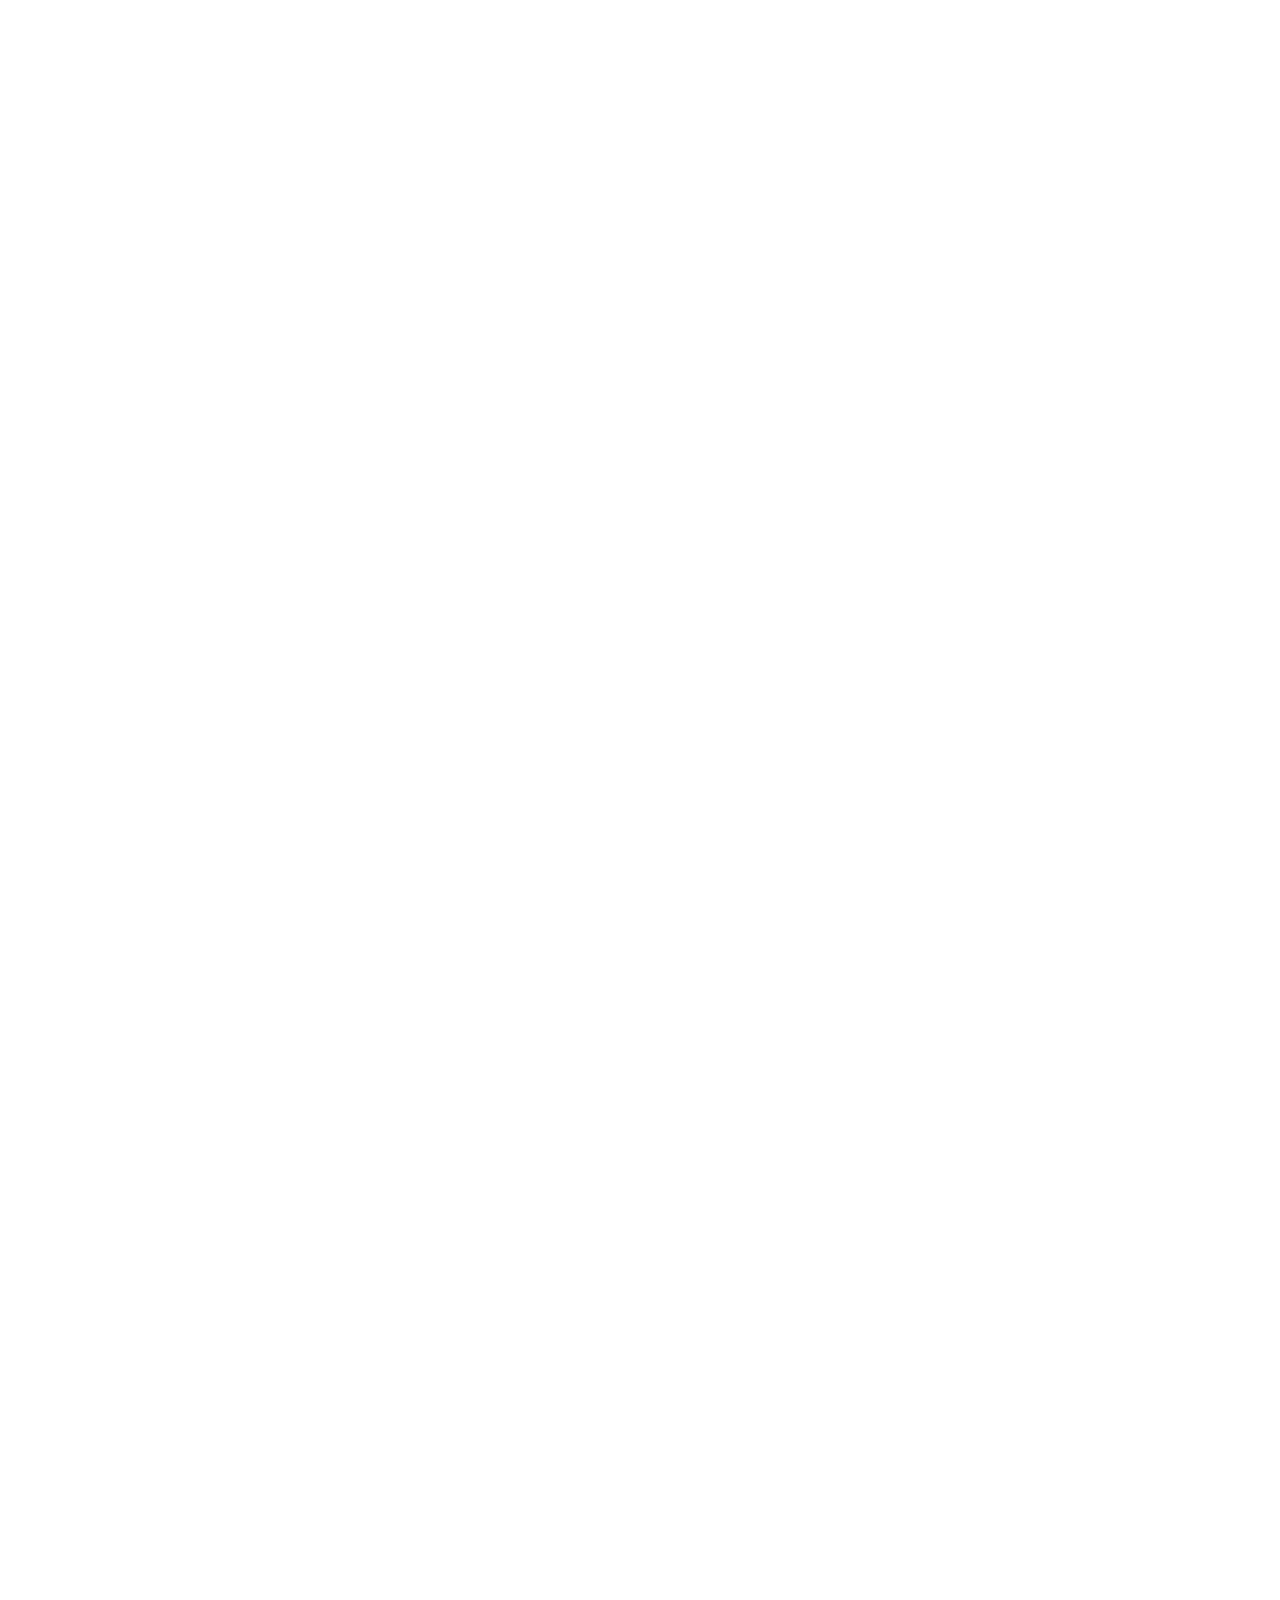
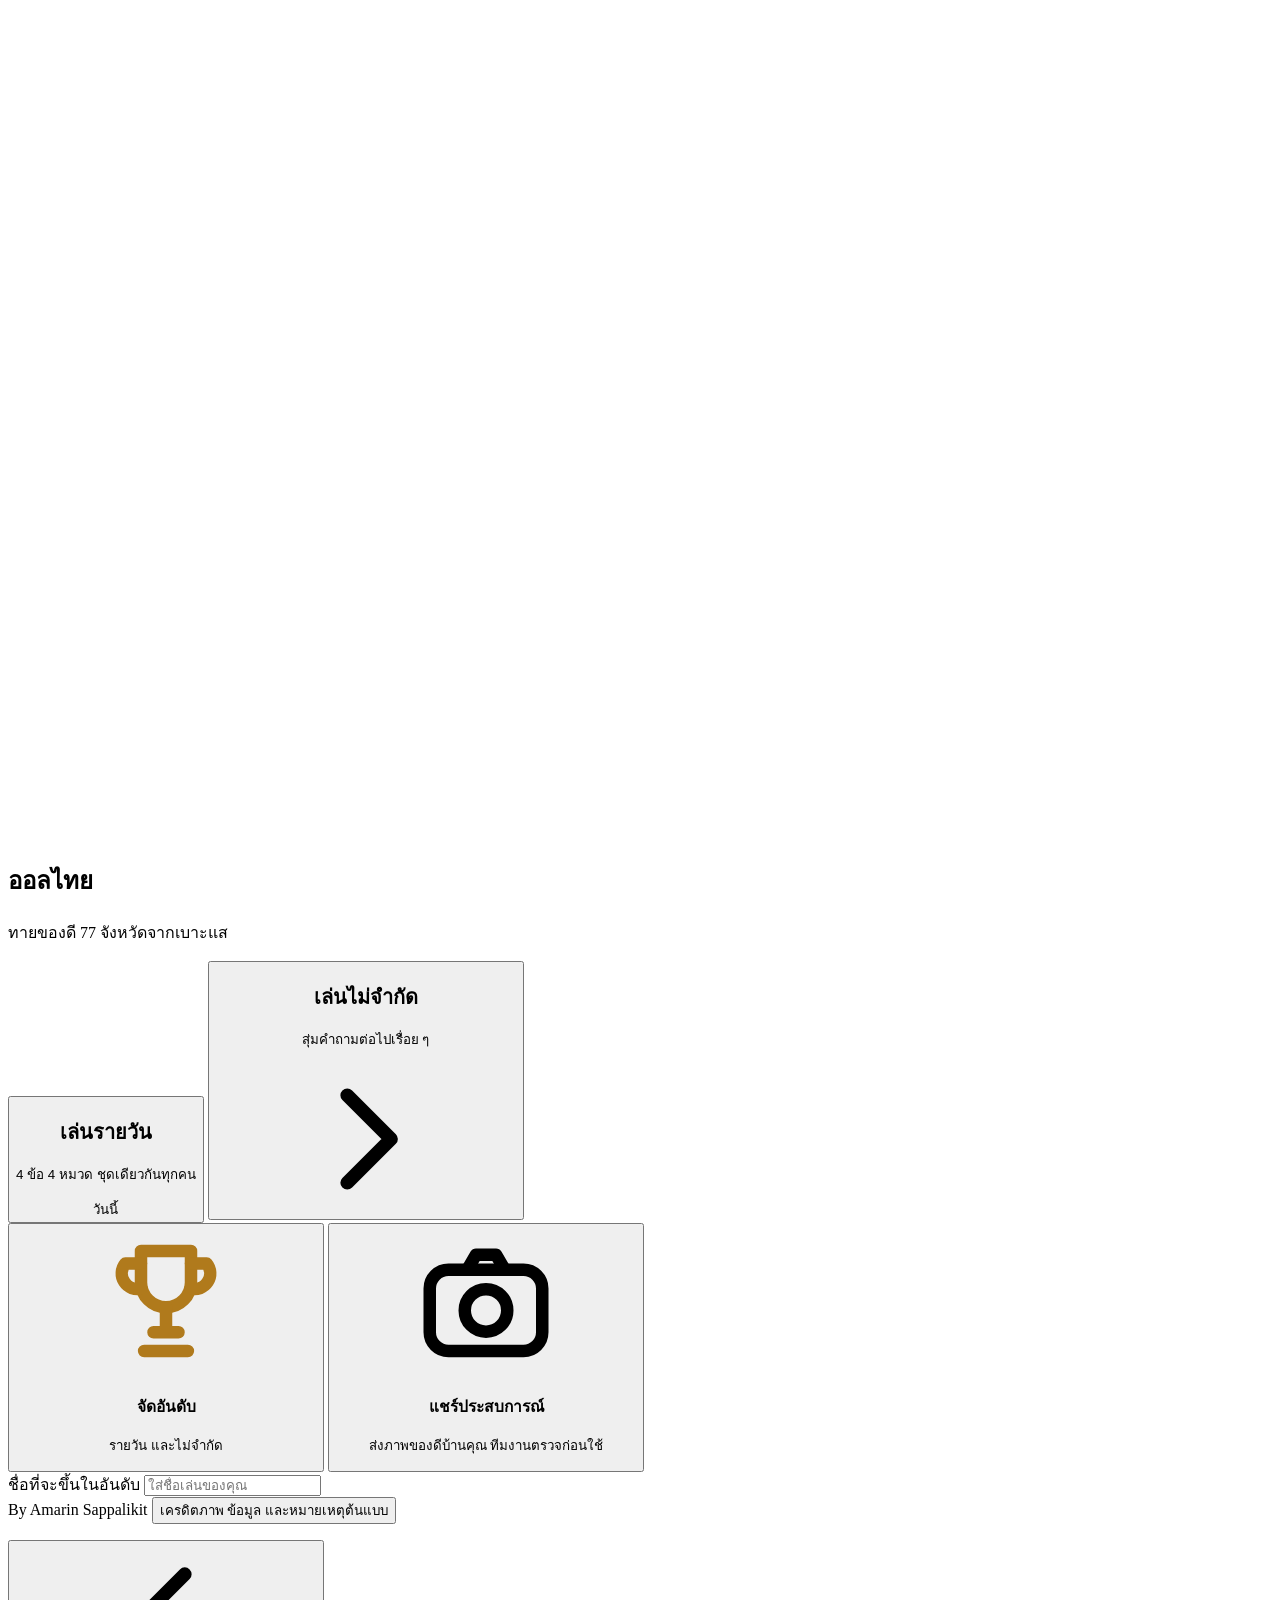
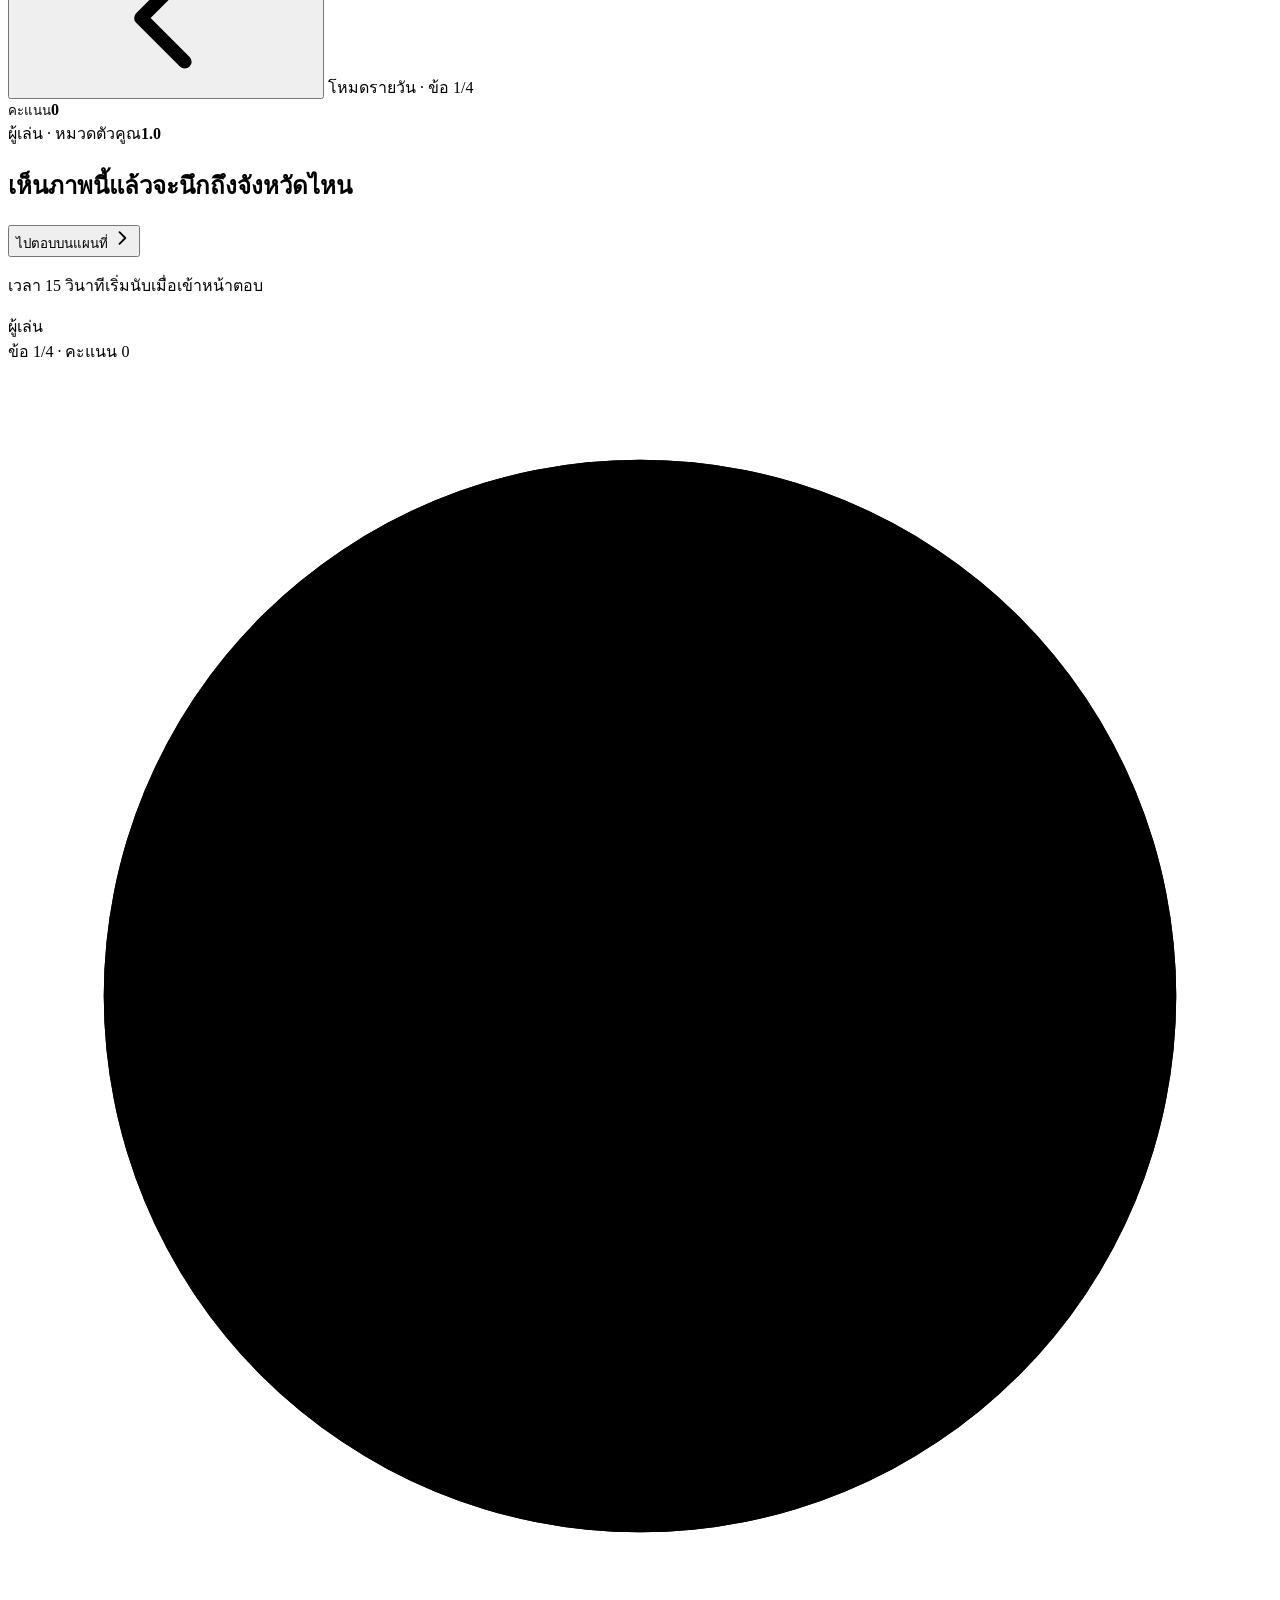
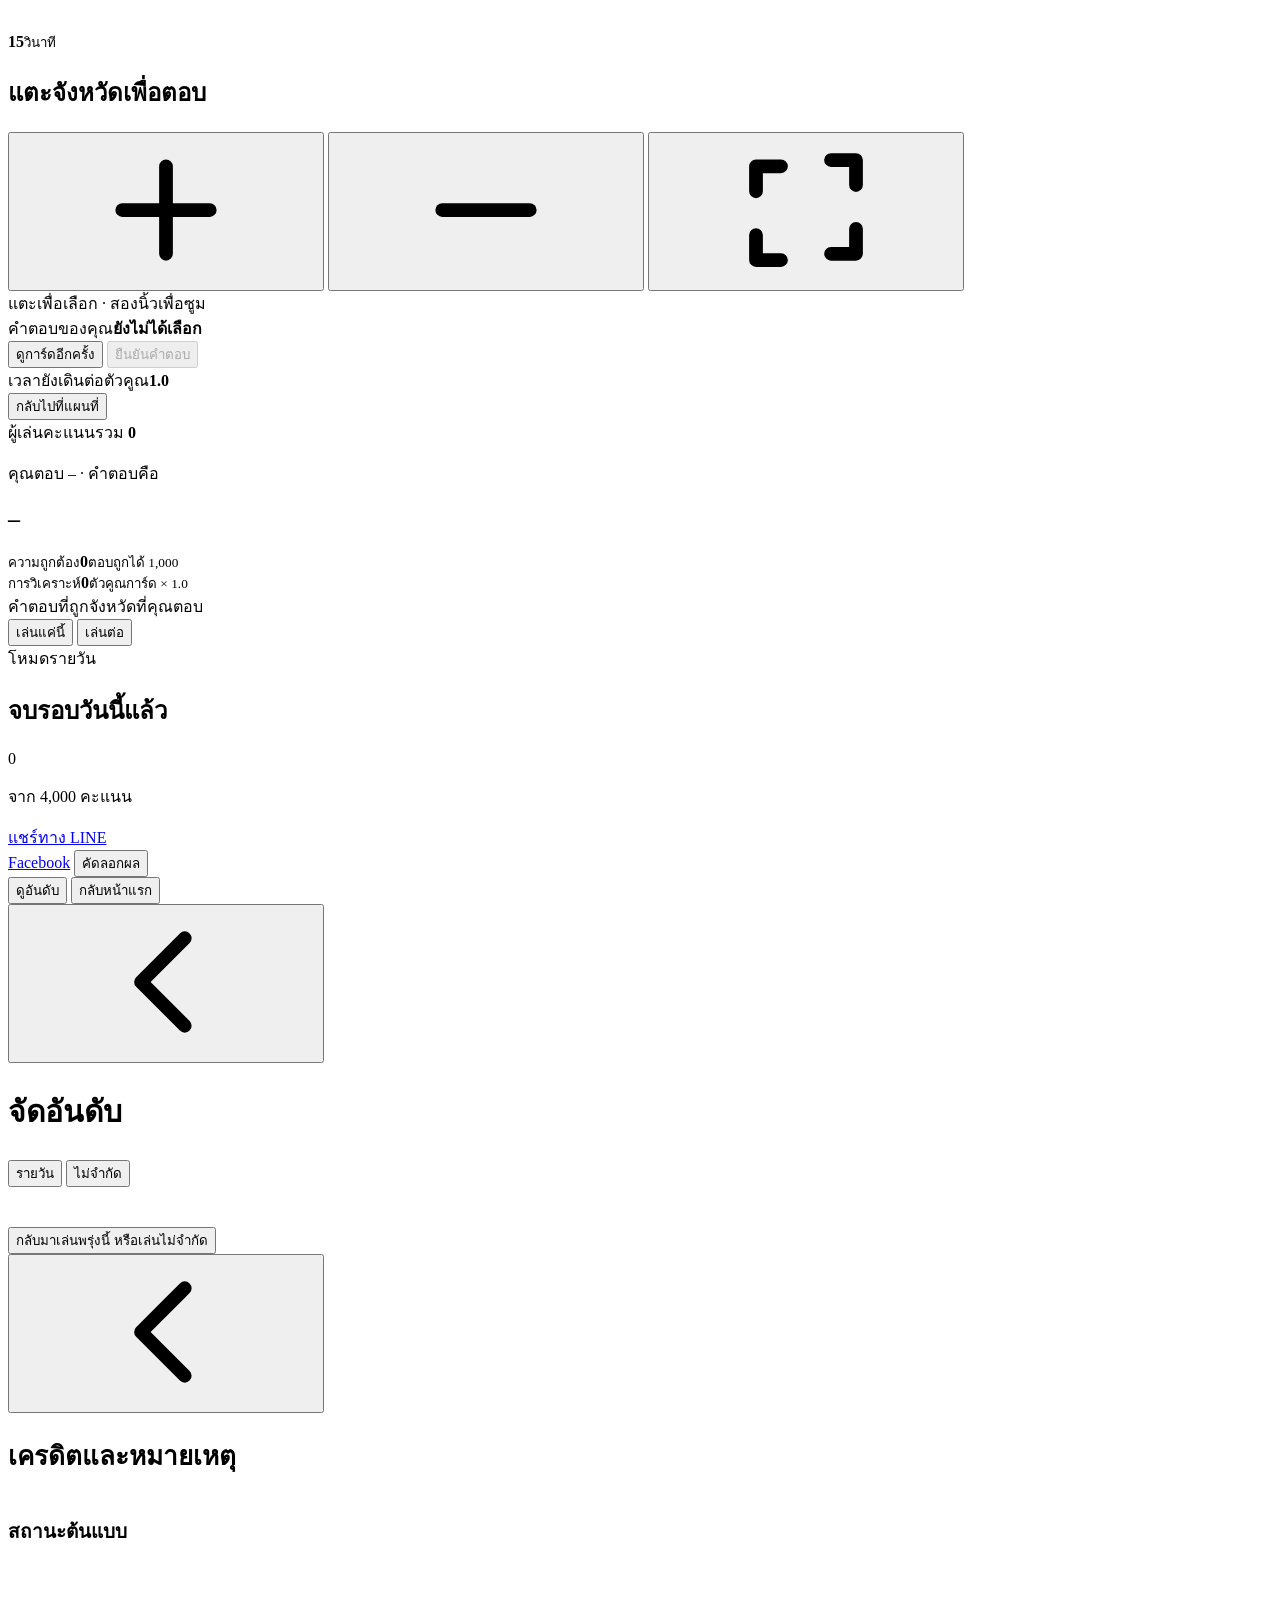
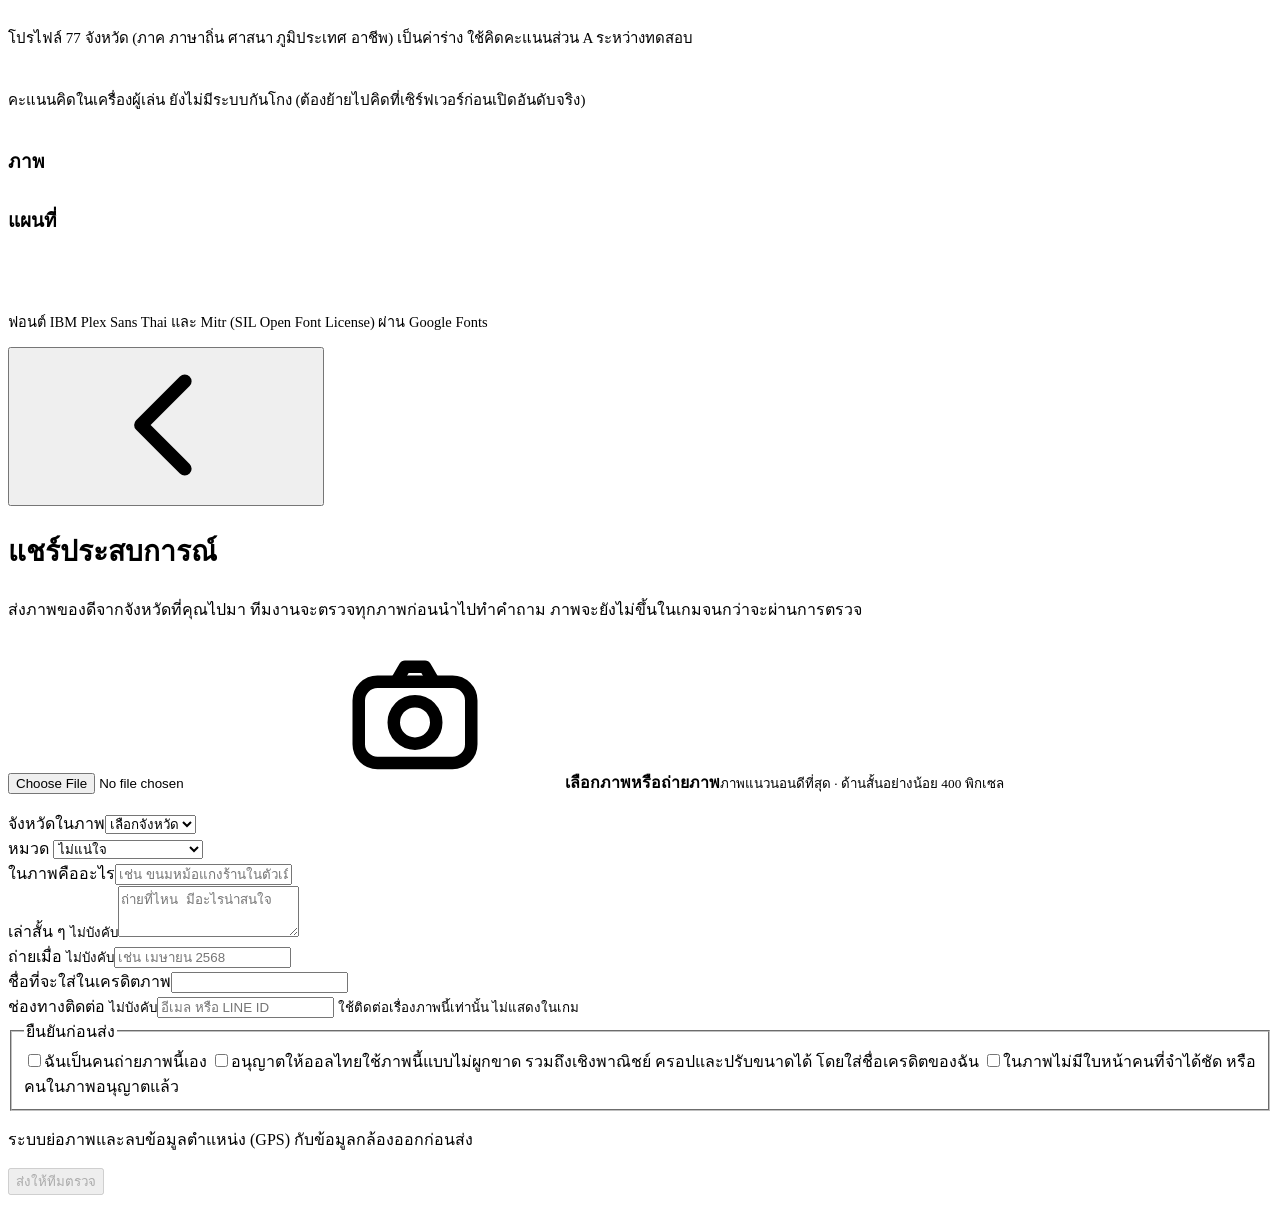
==== src/play/template.src.html @ 2812d247 "ออลไทย: เว็บเล่นเกม + เว็บใส่ข้อมูล บน Supabase - เกมทายของดี 77 จังหวัด + หน้าแชร์ประสบการณ์ (ส่งภา" ====
<!DOCTYPE html>
<html lang="th">
<head>
<meta charset="utf-8">
<meta name="viewport" content="width=device-width, initial-scale=1, viewport-fit=cover">
<title>ออลไทย — เกมทายของดี 77 จังหวัด</title>
<!--@@HEAD@@-->
<link rel="preconnect" href="https://fonts.googleapis.com">
<link rel="preconnect" href="https://fonts.gstatic.com" crossorigin>
<link rel="stylesheet" href="https://fonts.googleapis.com/css2?family=IBM+Plex+Sans+Thai:wght@400;500;600&amp;family=Mitr:wght@500;600&amp;display=swap">
<style>
/*@@STYLE@@*/
</style>
</head>
<body>
<noscript><p style="max-width:430px;margin:24px auto;padding:0 20px;font-family:sans-serif">ออลไทย เกมทายของดี 77 จังหวัดจากภาพและเบาะแส ทั้งอาหาร กีฬา เทศกาลและวัฒนธรรม และสถานที่ท่องเที่ยว ต้องเปิด JavaScript เพื่อเล่น</p></noscript>
<svg width="0" height="0" style="position:absolute" aria-hidden="true">
  <defs>
    <symbol id="i-back" viewBox="0 0 24 24"><path d="M15 5l-7 7 7 7" fill="none" stroke="currentColor" stroke-width="2.2" stroke-linecap="round" stroke-linejoin="round"/></symbol>
    <symbol id="i-next" viewBox="0 0 24 24"><path d="M9 5l7 7-7 7" fill="none" stroke="currentColor" stroke-width="2.2" stroke-linecap="round" stroke-linejoin="round"/></symbol>
    <symbol id="i-pin" viewBox="0 0 24 24"><g fill="none" stroke="currentColor" stroke-width="2.2" stroke-linejoin="round"><path d="M12 21s-6.5-6.2-6.5-11.2A6.5 6.5 0 0 1 12 3.3a6.5 6.5 0 0 1 6.5 6.5C18.5 14.8 12 21 12 21z"/><circle cx="12" cy="9.8" r="2.5"/></g></symbol>
    <symbol id="i-trophy" viewBox="0 0 24 24"><g fill="none" stroke="currentColor" stroke-width="2" stroke-linecap="round" stroke-linejoin="round"><path d="M8 4h8v5a4 4 0 0 1-8 0z"/><path d="M8 6H5.5a2.5 2.5 0 0 0 2.6 4M16 6h2.5a2.5 2.5 0 0 1-2.6 4M12 13v4M8.5 20h7M10 17h4"/></g></symbol>
    <symbol id="i-camera" viewBox="0 0 24 24"><g fill="none" stroke="currentColor" stroke-width="2" stroke-linejoin="round"><rect x="3" y="7" width="18" height="13" rx="3"/><circle cx="12" cy="13.5" r="3.4"/><path d="M9 7l1.4-2.4h3.2L15 7"/></g></symbol>
    <symbol id="i-plus" viewBox="0 0 24 24"><path d="M12 5v14M5 12h14" fill="none" stroke="currentColor" stroke-width="2.2" stroke-linecap="round"/></symbol>
    <symbol id="i-minus" viewBox="0 0 24 24"><path d="M5 12h14" fill="none" stroke="currentColor" stroke-width="2.2" stroke-linecap="round"/></symbol>
    <symbol id="i-fit" viewBox="0 0 24 24"><path d="M4 9V5h4M16 4h4v4M20 15v4h-4M8 20H4v-4" fill="none" stroke="currentColor" stroke-width="2.2" stroke-linecap="round" stroke-linejoin="round"/></symbol>
  </defs>
</svg>

<div id="app">
  <!-- 1. หน้าแรก -->
  <section id="s-home" class="screen on" aria-labelledby="home-title">
    <div class="home-hero">
      <svg class="ghost-map" id="ghost-map" viewBox="0 0 600 1080" aria-hidden="true"></svg>
      <div class="logo-mark"><svg style="color:#fff"><use href="#i-pin"/></svg></div>
      <h1 class="wordmark" id="home-title">ออลไทย</h1>
      <p class="tagline">ทายของดี 77 จังหวัดจากเบาะแส</p>
    </div>
    <div class="spacer"></div>
    <button class="mode-daily" id="btn-daily" type="button">
      <span><h2>เล่นรายวัน</h2><p>4 ข้อ 4 หมวด ชุดเดียวกันทุกคน</p></span>
      <span class="badge" id="daily-badge">วันนี้</span>
    </button>
    <button class="mode-unl" id="btn-unl" type="button">
      <span><h2>เล่นไม่จำกัด</h2><p>สุ่มคำถามต่อไปเรื่อย ๆ</p></span>
      <svg class="chev"><use href="#i-next"/></svg>
    </button>
    <div class="tiles">
      <button class="tile" id="btn-board" type="button"><svg style="color:#B07A1C"><use href="#i-trophy"/></svg><h3>จัดอันดับ</h3><p>รายวัน และไม่จำกัด</p></button>
      <button class="tile" id="btn-submit" type="button"><svg style="color:var(--rice)"><use href="#i-camera"/></svg><h3>แชร์ประสบการณ์</h3><p>ส่งภาพของดีบ้านคุณ ทีมงานตรวจก่อนใช้</p></button>
    </div>
    <p class="home-msg" id="home-msg" role="status" hidden></p>
    <div class="nick-wrap">
      <label for="nick">ชื่อที่จะขึ้นในอันดับ</label>
      <input id="nick" type="text" maxlength="20" autocomplete="nickname" placeholder="ใส่ชื่อเล่นของคุณ">
      <div class="nick-msg" id="nick-msg" aria-live="polite"></div>
    </div>
    <div class="foot">
      <span>By Amarin Sappalikit</span>
      <button class="linkish" id="btn-credits" type="button">เครดิตภาพ ข้อมูล และหมายเหตุต้นแบบ</button>
      <p class="proto-note" id="proto-note"></p>
    </div>
  </section>

  <!-- 2. คำถาม -->
  <section id="s-question" class="screen" aria-labelledby="q-title">
    <div class="topbar">
      <button class="icon-btn" id="q-back" type="button" aria-label="กลับหน้าแรก"><svg><use href="#i-back"/></svg></button>
      <span class="pill" id="q-pill">โหมดรายวัน · ข้อ 1/4</span>
      <div class="score-box"><small>คะแนน</small><b class="num" id="q-score">0</b></div>
    </div>
    <div class="metaline"><span id="q-meta">ผู้เล่น · หมวด</span><span class="mult">ตัวคูณ<b class="num" id="q-mult">1.0</b></span></div>
    <h2 class="q-title" id="q-title">เห็นภาพนี้แล้วจะนึกถึงจังหวัดไหน</h2>
    <div class="clues" id="q-clues"></div>
    <div class="spacer"></div>
    <button class="btn primary block" id="q-go" type="button">ไปตอบบนแผนที่ <svg width="20" height="20"><use href="#i-next"/></svg></button>
    <p class="note-center">เวลา 15 วินาทีเริ่มนับเมื่อเข้าหน้าตอบ</p>
  </section>

  <!-- 3. ตอบบนแผนที่ -->
  <section id="s-answer" class="screen fixed" aria-labelledby="a-title">
    <div class="ans-head">
      <div class="who"><div id="a-who">ผู้เล่น</div><div id="a-progress">ข้อ 1/4 · คะแนน 0</div></div>
      <div class="timer" id="timer" role="timer" aria-live="off">
        <svg viewBox="0 0 66 66"><circle class="track" cx="33" cy="33" r="28"/><circle class="bar" id="timer-bar" cx="33" cy="33" r="28" stroke-dasharray="175.93" stroke-dashoffset="0"/></svg>
        <div class="t"><span><b class="num" id="timer-num">15</b><small>วินาที</small></span></div>
      </div>
    </div>
    <h2 id="a-title" style="font-size:24px">แตะจังหวัดเพื่อตอบ</h2>
    <div class="map-panel" id="map-panel">
      <div class="map-tools">
        <button type="button" id="z-in" aria-label="ซูมเข้า"><svg><use href="#i-plus"/></svg></button>
        <button type="button" id="z-out" aria-label="ซูมออก"><svg><use href="#i-minus"/></svg></button>
        <button type="button" id="z-fit" aria-label="ดูทั้งประเทศ"><svg><use href="#i-fit"/></svg></button>
      </div>
      <div class="map-help">แตะเพื่อเลือก · สองนิ้วเพื่อซูม</div>
    </div>
    <div class="card choice"><span class="muted">คำตอบของคุณ</span><b id="a-choice" class="none">ยังไม่ได้เลือก</b></div>
    <div class="row2">
      <button class="btn" id="a-cards" type="button">ดูการ์ดอีกครั้ง</button>
      <button class="btn primary" id="a-confirm" type="button" disabled>ยืนยันคำตอบ</button>
    </div>
    <div class="sheet-backdrop" id="sheet-bg">
      <div class="sheet" role="dialog" aria-modal="true" aria-label="การ์ดเบาะแส">
        <div class="grip"></div>
        <div class="metaline"><span>เวลายังเดินต่อ</span><span class="mult">ตัวคูณ<b class="num" id="sheet-mult">1.0</b></span></div>
        <div class="clues" id="sheet-clues"></div>
        <button class="btn primary block" id="sheet-close" type="button">กลับไปที่แผนที่</button>
      </div>
    </div>
  </section>

  <!-- 4. เฉลย -->
  <section id="s-reveal" class="screen" aria-labelledby="rv-name">
    <div class="rv-head"><span id="rv-who">ผู้เล่น</span><span>คะแนนรวม <b class="num" id="rv-total">0</b></span></div>
    <div class="rv-answer" id="rv-answer"><p class="muted" id="rv-you">คุณตอบ – · คำตอบคือ</p><h1 id="rv-name">–</h1></div>
    <div class="score-pair">
      <div class="card" id="rv-acc"><small>ความถูกต้อง</small><b class="num" id="rv-acc-n">0</b><small id="rv-acc-sub">ตอบถูกได้ 1,000</small></div>
      <div class="card" id="rv-ana"><small>การวิเคราะห์</small><b class="num" id="rv-ana-n">0</b><small id="rv-ana-sub">ตัวคูณการ์ด × 1.0</small></div>
    </div>
    <div class="card breakdown" id="rv-lines"></div>
    <div class="mini-map" id="rv-map" aria-label="ตำแหน่งคำตอบบนแผนที่"></div>
    <div class="legend"><span><i style="background:var(--rice)"></i>คำตอบที่ถูก</span><span><i style="background:var(--amber)"></i>จังหวัดที่คุณตอบ</span></div>
    <article class="card facts-card" id="rv-facts"></article>
    <div class="row2">
      <button class="btn" id="rv-stop" type="button">เล่นแค่นี้</button>
      <button class="btn primary" id="rv-next" type="button">เล่นต่อ</button>
    </div>
  </section>

  <!-- 5. สรุปรายวัน + แชร์ -->
  <section id="s-summary" class="screen" aria-labelledby="sum-title">
    <div class="sum-top">
      <span class="pill" id="sum-pill">โหมดรายวัน</span>
      <h2 id="sum-title">จบรอบวันนี้แล้ว</h2>
      <div class="big-score num" id="sum-score">0</div>
      <p class="muted" id="sum-sub">จาก 4,000 คะแนน</p>
    </div>
    <div class="card cat-list" id="sum-cats"></div>
    <div class="share-box" id="share-text"></div>
    <a class="btn line block" id="share-line" href="#" target="_blank" rel="noopener">แชร์ทาง LINE</a>
    <div class="row2">
      <a class="btn" id="share-fb" href="#" target="_blank" rel="noopener">Facebook</a>
      <button class="btn" id="share-copy" type="button">คัดลอกผล</button>
    </div>
    <div class="spacer"></div>
    <div class="row2">
      <button class="btn" id="sum-board" type="button">ดูอันดับ</button>
      <button class="btn primary" id="sum-home" type="button">กลับหน้าแรก</button>
    </div>
  </section>

  <!-- 6. จัดอันดับ -->
  <section id="s-board" class="screen" aria-labelledby="board-title">
    <div class="topbar">
      <button class="icon-btn" id="b-back" type="button" aria-label="กลับ"><svg><use href="#i-back"/></svg></button>
      <h1 id="board-title" style="font-size:30px">จัดอันดับ</h1>
    </div>
    <div class="seg" role="tablist">
      <button type="button" role="tab" id="tab-daily" class="on" aria-selected="true">รายวัน</button>
      <button type="button" role="tab" id="tab-unl" aria-selected="false">ไม่จำกัด</button>
    </div>
    <p class="muted small" id="b-rule"></p>
    <div class="me-card" id="b-me"></div>
    <div class="card" style="padding:12px 14px"><table class="board" id="b-table"></table></div>
    <div class="board-src" id="b-src"><i></i><span></span></div>
    <div class="spacer"></div>
    <button class="btn block" id="b-cta" type="button">กลับมาเล่นพรุ่งนี้ หรือเล่นไม่จำกัด</button>
  </section>

  <!-- เครดิต -->
  <section id="s-credits" class="screen" aria-labelledby="cr-title">
    <div class="topbar">
      <button class="icon-btn" id="cr-back" type="button" aria-label="กลับ"><svg><use href="#i-back"/></svg></button>
      <h1 id="cr-title" style="font-size:26px">เครดิตและหมายเหตุ</h1>
    </div>
    <div class="card" style="display:flex;flex-direction:column;gap:8px;font-size:15px">
      <h3 style="font-size:19px">สถานะต้นแบบ</h3>
      <p id="cr-status"></p>
      <p>โปรไฟล์ 77 จังหวัด (ภาค ภาษาถิ่น ศาสนา ภูมิประเทศ อาชีพ) เป็นค่าร่าง ใช้คิดคะแนนส่วน A ระหว่างทดสอบ</p>
      <p>คะแนนคิดในเครื่องผู้เล่น ยังไม่มีระบบกันโกง (ต้องย้ายไปคิดที่เซิร์ฟเวอร์ก่อนเปิดอันดับจริง)</p>
    </div>
    <div class="card"><h3 style="font-size:19px;margin-bottom:10px">ภาพ</h3><div class="credits-list" id="cr-images"></div></div>
    <div class="card" style="font-size:14.5px;display:flex;flex-direction:column;gap:6px">
      <h3 style="font-size:19px">แผนที่</h3>
      <p id="cr-map"></p>
      <p>ฟอนต์ IBM Plex Sans Thai และ Mitr (SIL Open Font License) ผ่าน Google Fonts</p>
    </div>
  </section>

  <!-- 7. แชร์ประสบการณ์: ส่งภาพให้ทีมตรวจ -->
  <section id="s-submit" class="screen" aria-labelledby="sub-title-h">
    <div class="topbar">
      <button class="icon-btn" id="sub-back" type="button" aria-label="กลับหน้าแรก"><svg><use href="#i-back"/></svg></button>
      <h1 id="sub-title-h" style="font-size:28px">แชร์ประสบการณ์</h1>
    </div>
    <p class="sub-intro">ส่งภาพของดีจากจังหวัดที่คุณไปมา ทีมงานจะตรวจทุกภาพก่อนนำไปทำคำถาม ภาพจะยังไม่ขึ้นในเกมจนกว่าจะผ่านการตรวจ</p>
    <p class="demo-note" id="sub-demo" hidden>โหมดสาธิต: ภาพเก็บในเบราว์เซอร์นี้เท่านั้น เปิดเว็บใส่ข้อมูลในเบราว์เซอร์เดียวกันเพื่อลองตรวจ</p>
    <form id="sub-form" class="sub-form" novalidate>
      <label class="photo-pick" for="sub-file">
        <input id="sub-file" type="file" accept="image/jpeg,image/png,image/webp,image/heic,image/heif">
        <span class="ph-empty" id="sub-empty"><svg><use href="#i-camera"/></svg><b>เลือกภาพหรือถ่ายภาพ</b><small>ภาพแนวนอนดีที่สุด · ด้านสั้นอย่างน้อย 400 พิกเซล</small></span>
        <img id="sub-preview" alt="ภาพที่เลือก" hidden>
        <span class="ph-change" id="sub-change" hidden>แตะเพื่อเปลี่ยนภาพ</span>
      </label>
      <p class="field-msg" id="sub-file-msg" aria-live="polite"></p>
      <div class="field"><label for="sub-prov">จังหวัดในภาพ</label><select id="sub-prov" required><option value="">เลือกจังหวัด</option></select></div>
      <div class="field"><label for="sub-cat">หมวด</label>
        <select id="sub-cat"><option value="">ไม่แน่ใจ</option><option>อาหาร</option><option>กีฬา</option><option>เทศกาลและวัฒนธรรม</option><option>สถานที่ท่องเที่ยว</option></select></div>
      <div class="field"><label for="sub-title">ในภาพคืออะไร</label><input id="sub-title" type="text" maxlength="80" placeholder="เช่น ขนมหม้อแกงร้านในตัวเมือง" required></div>
      <div class="field"><label for="sub-desc">เล่าสั้น ๆ <small>ไม่บังคับ</small></label><textarea id="sub-desc" maxlength="500" rows="3" placeholder="ถ่ายที่ไหน มีอะไรน่าสนใจ"></textarea></div>
      <div class="field"><label for="sub-when">ถ่ายเมื่อ <small>ไม่บังคับ</small></label><input id="sub-when" type="text" maxlength="40" placeholder="เช่น เมษายน 2568"></div>
      <div class="field"><label for="sub-credit">ชื่อที่จะใส่ในเครดิตภาพ</label><input id="sub-credit" type="text" maxlength="60" autocomplete="nickname" required></div>
      <div class="field"><label for="sub-contact">ช่องทางติดต่อ <small>ไม่บังคับ</small></label><input id="sub-contact" type="text" maxlength="120" placeholder="อีเมล หรือ LINE ID">
        <small class="muted">ใช้ติดต่อเรื่องภาพนี้เท่านั้น ไม่แสดงในเกม</small></div>
      <fieldset class="consents">
        <legend>ยืนยันก่อนส่ง</legend>
        <label><input type="checkbox" id="c-owner"><span>ฉันเป็นคนถ่ายภาพนี้เอง</span></label>
        <label><input type="checkbox" id="c-license"><span>อนุญาตให้ออลไทยใช้ภาพนี้แบบไม่ผูกขาด รวมถึงเชิงพาณิชย์ ครอปและปรับขนาดได้ โดยใส่ชื่อเครดิตของฉัน</span></label>
        <label><input type="checkbox" id="c-people"><span>ในภาพไม่มีใบหน้าคนที่จำได้ชัด หรือคนในภาพอนุญาตแล้ว</span></label>
      </fieldset>
      <p class="muted small">ระบบย่อภาพและลบข้อมูลตำแหน่ง (GPS) กับข้อมูลกล้องออกก่อนส่ง</p>
      <button class="btn primary block" id="sub-send" type="submit" disabled>ส่งให้ทีมตรวจ</button>
      <p class="field-msg bad" id="sub-missing" aria-live="polite"></p>
    </form>
    <div class="card my-subs" id="my-subs" hidden><h3>ภาพที่คุณส่ง</h3><div id="my-subs-list"></div></div>
  </section>

  <div class="modal-backdrop" id="modal-bg"><div class="modal" role="dialog" aria-modal="true" id="modal"></div></div>
  <div class="toast" id="toast" role="status" aria-live="polite"></div>
</div>

<script src="config.js"></script>
<script>
/*@@SCORING@@*/
</script>
<script>
/*@@BACKEND@@*/
</script>
<script>
/*@@APP@@*/
</script>
</body>
</html>
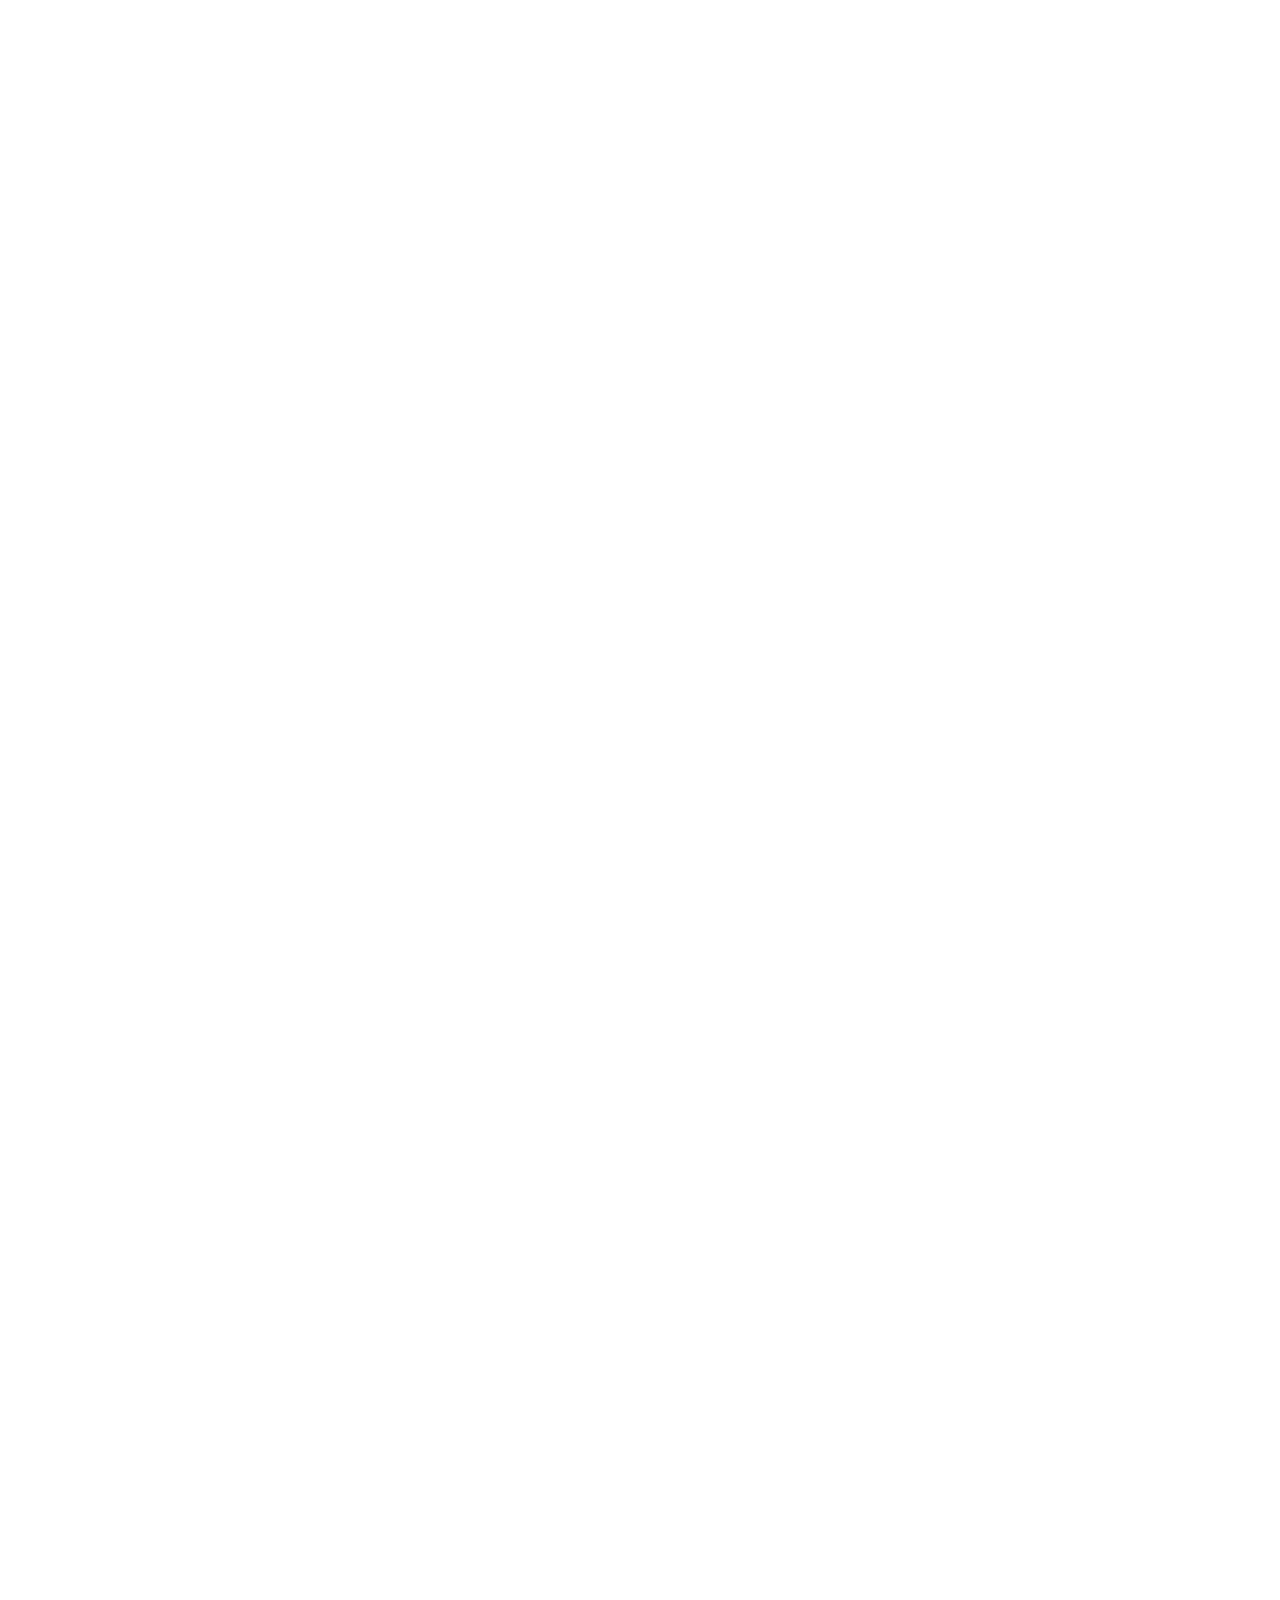
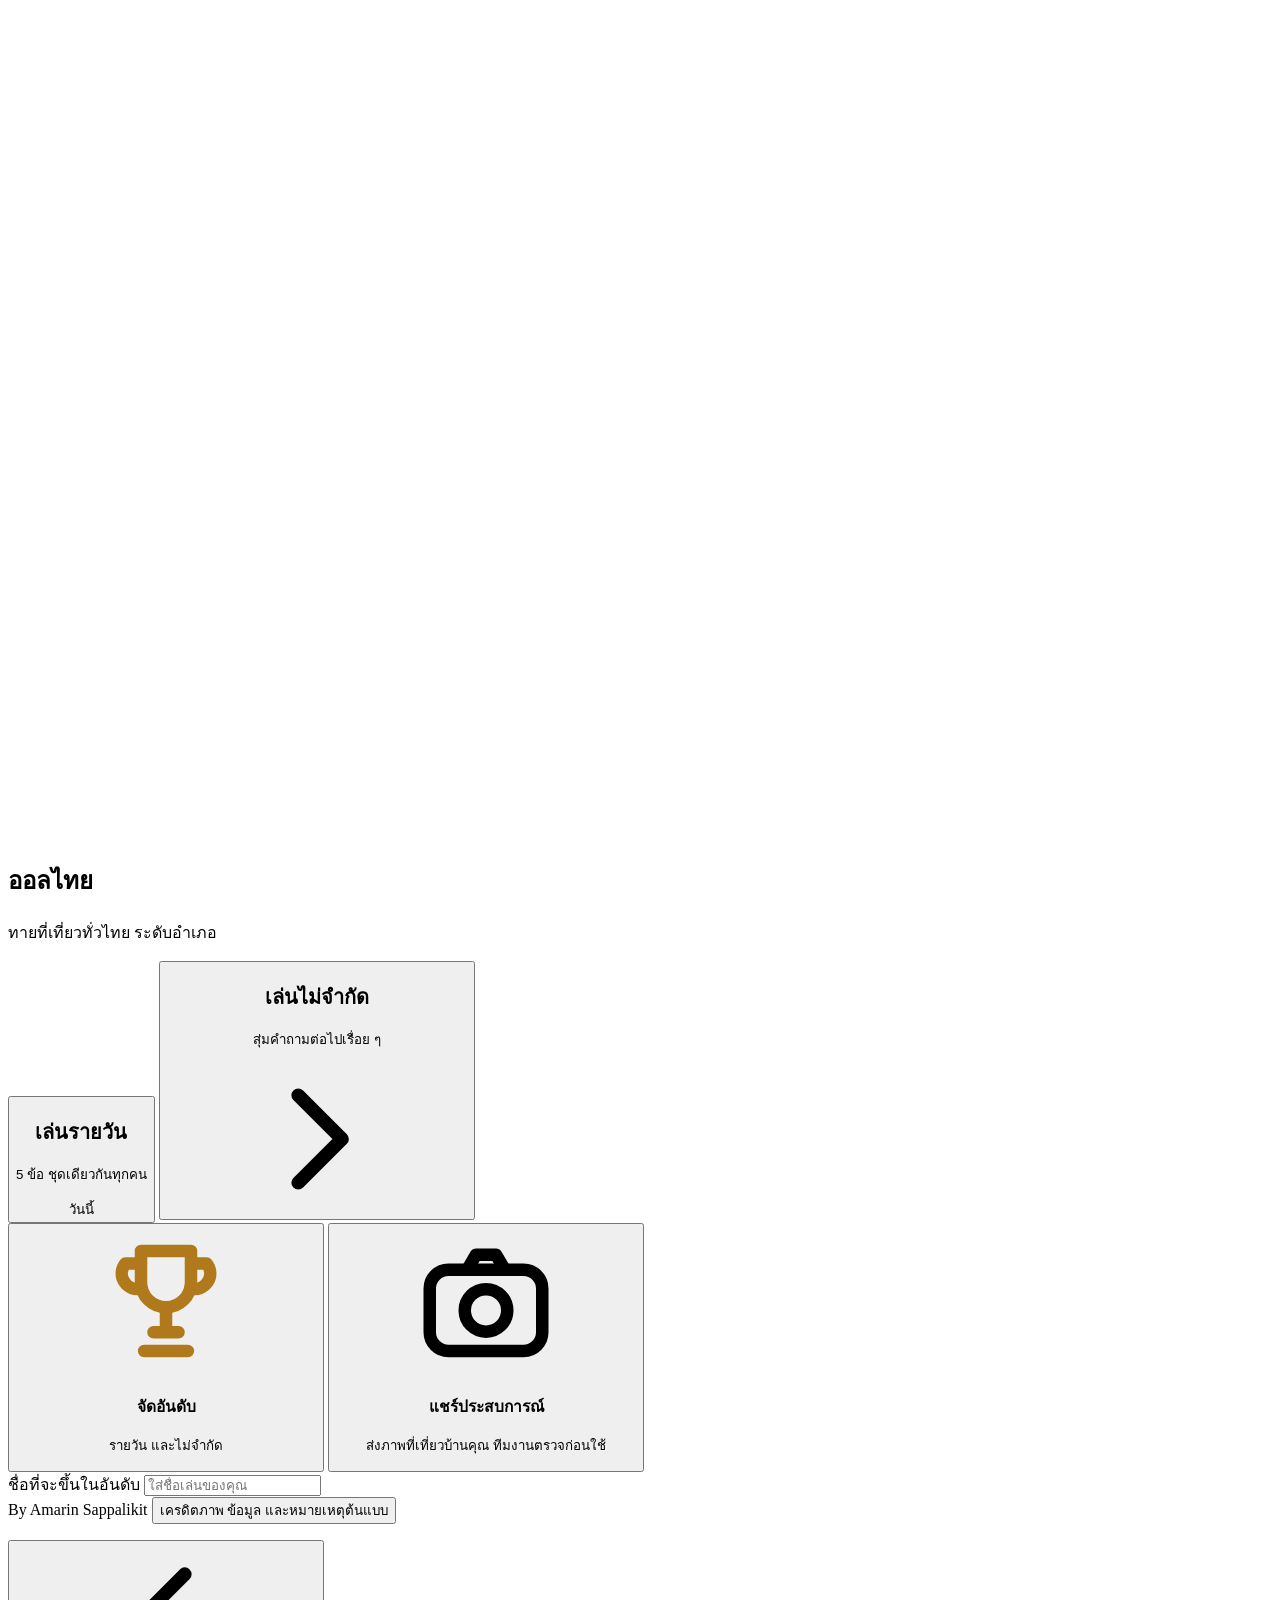
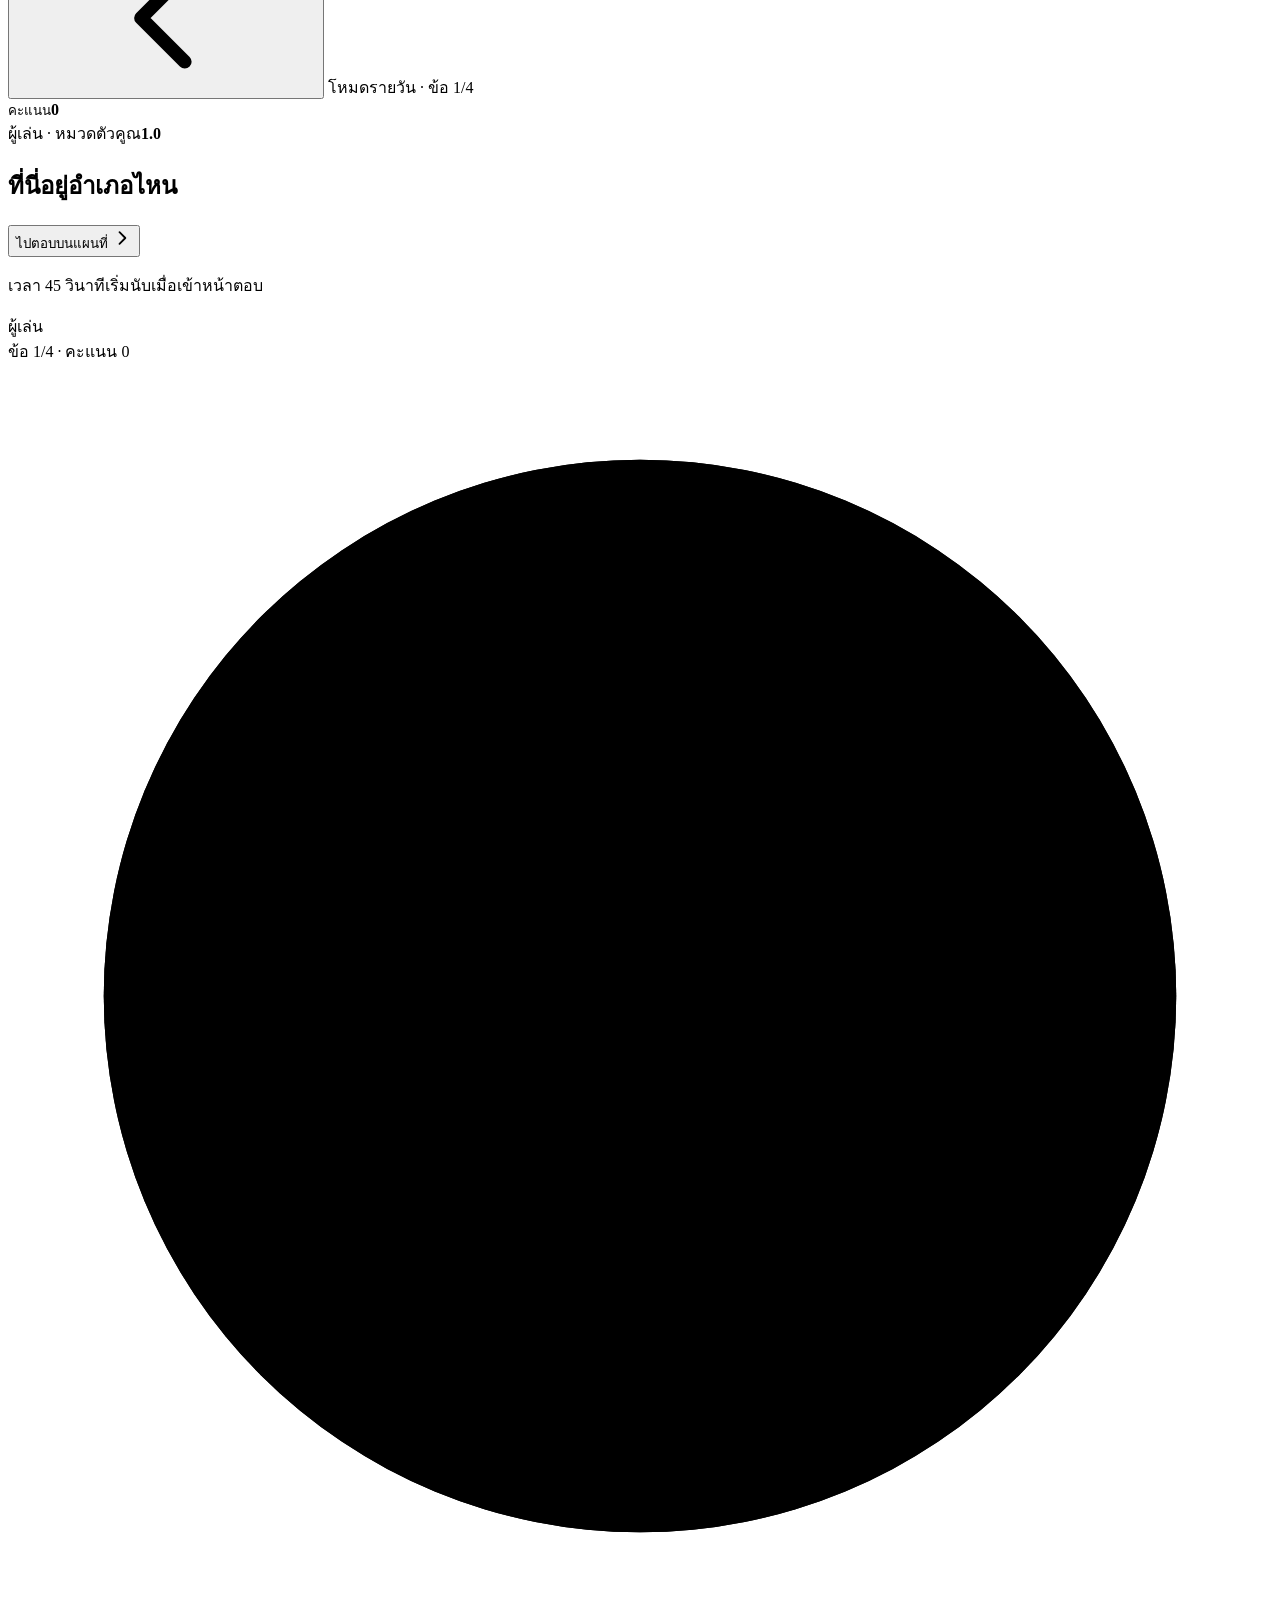
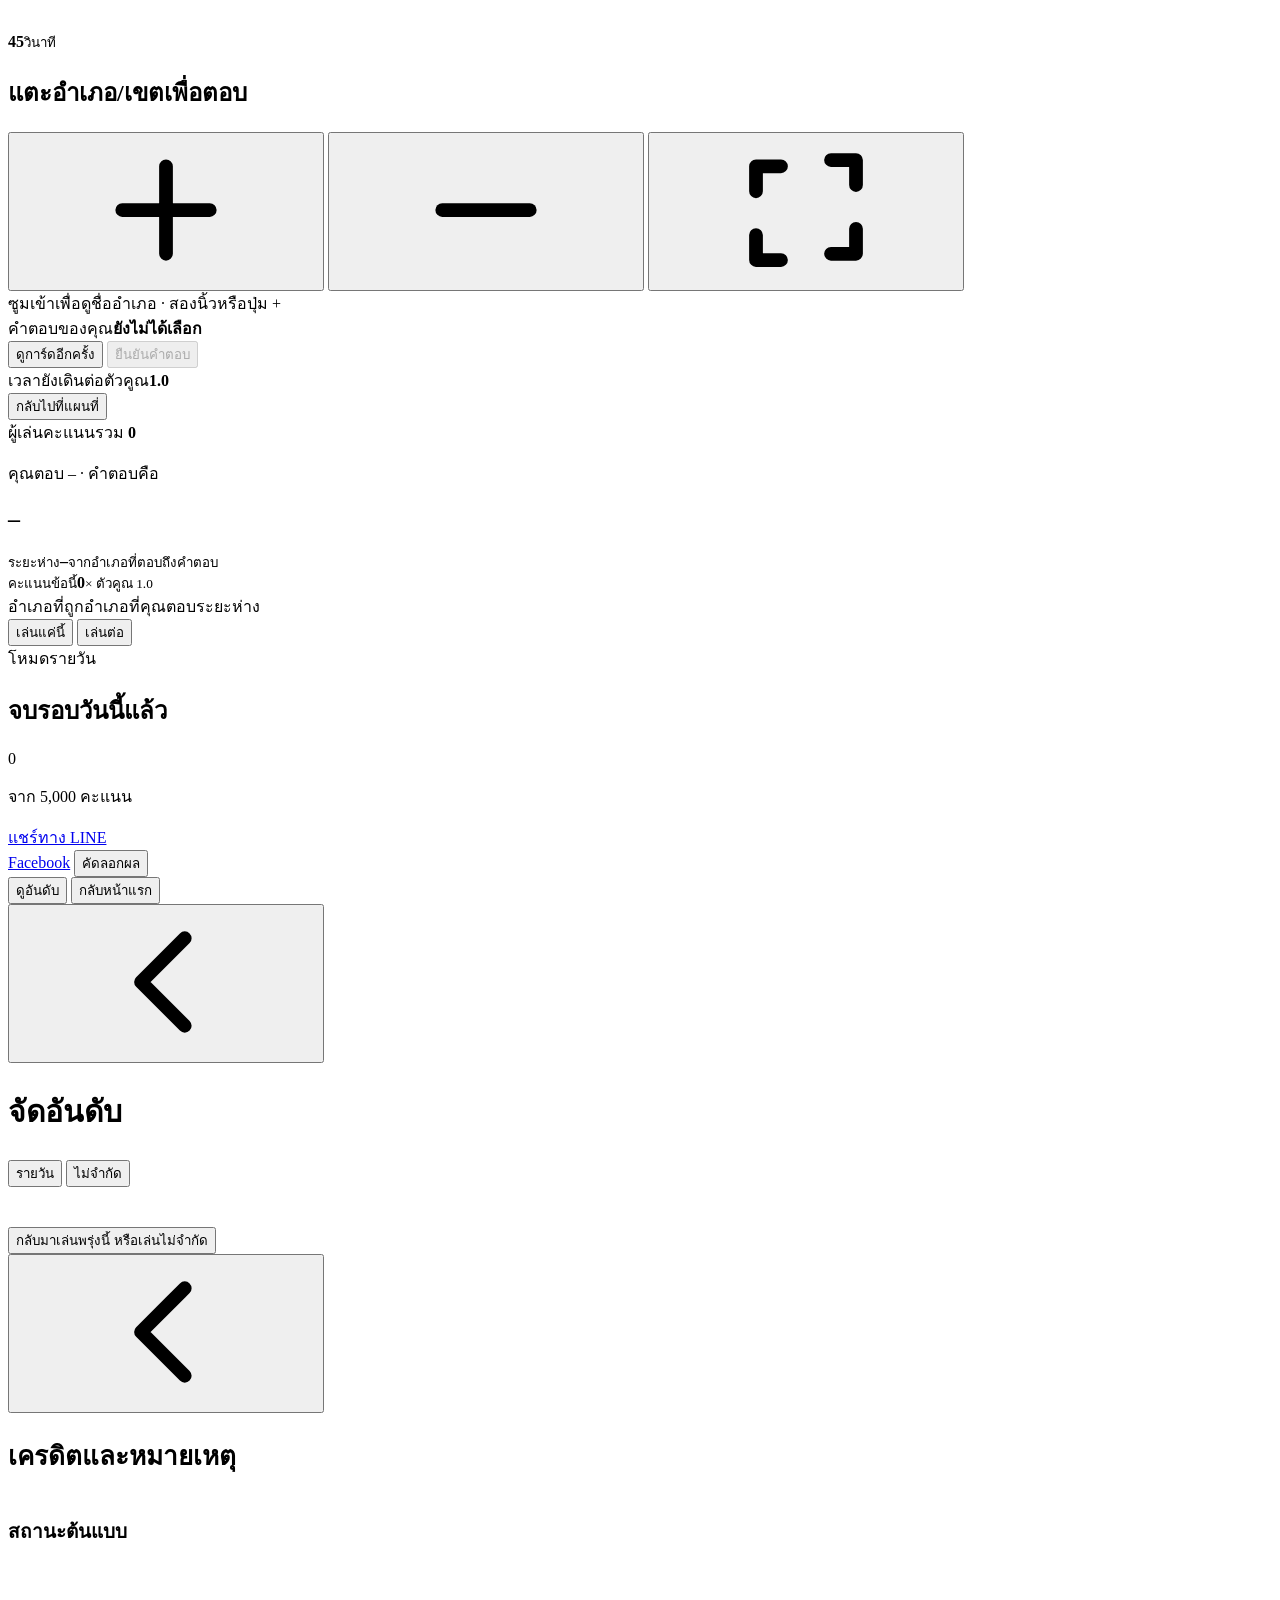
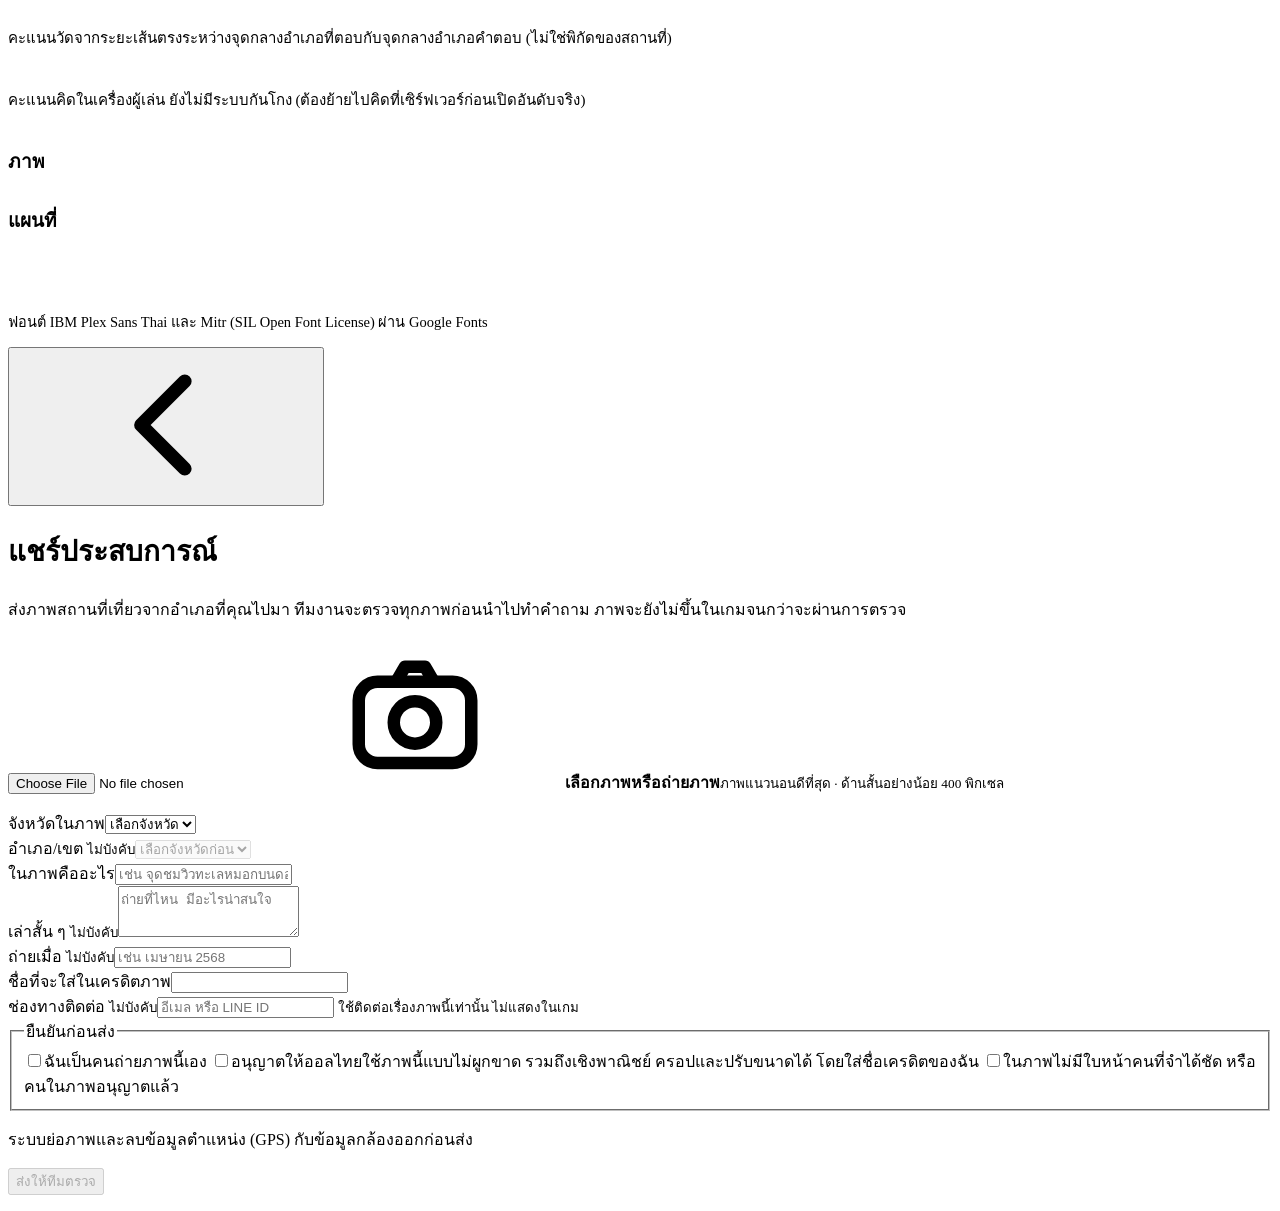
==== commit 2a440d66: "ออลไทย V2: ทายสถานที่ท่องเที่ยวระดับอำเภอ คะแนนตามระยะ - เหลือหมวดเดียว สถานที่ท่องเที่ยว · ตอบเป็นอ" ====
--- a/src/play/template.src.html
+++ b/src/play/template.src.html
@@ -3,7 +3,7 @@
 <head>
 <meta charset="utf-8">
 <meta name="viewport" content="width=device-width, initial-scale=1, viewport-fit=cover">
-<title>ออลไทย — เกมทายของดี 77 จังหวัด</title>
+<title>ออลไทย — เกมทายที่เที่ยวทั่วไทย ระดับอำเภอ</title>
 <!--@@HEAD@@-->
 <link rel="preconnect" href="https://fonts.googleapis.com">
 <link rel="preconnect" href="https://fonts.gstatic.com" crossorigin>
@@ -13,7 +13,7 @@
 </style>
 </head>
 <body>
-<noscript><p style="max-width:430px;margin:24px auto;padding:0 20px;font-family:sans-serif">ออลไทย เกมทายของดี 77 จังหวัดจากภาพและเบาะแส ทั้งอาหาร กีฬา เทศกาลและวัฒนธรรม และสถานที่ท่องเที่ยว ต้องเปิด JavaScript เพื่อเล่น</p></noscript>
+<noscript><p style="max-width:430px;margin:24px auto;padding:0 20px;font-family:sans-serif">ออลไทย เกมทายที่เที่ยวทั่วไทยระดับอำเภอ ดูภาพ เปิดเบาะแส แล้วแตะอำเภอบนแผนที่ คะแนนตามระยะห่างจากคำตอบ ต้องเปิด JavaScript เพื่อเล่น</p></noscript>
 <svg width="0" height="0" style="position:absolute" aria-hidden="true">
   <defs>
     <symbol id="i-back" viewBox="0 0 24 24"><path d="M15 5l-7 7 7 7" fill="none" stroke="currentColor" stroke-width="2.2" stroke-linecap="round" stroke-linejoin="round"/></symbol>
@@ -34,11 +34,11 @@
       <svg class="ghost-map" id="ghost-map" viewBox="0 0 600 1080" aria-hidden="true"></svg>
       <div class="logo-mark"><svg style="color:#fff"><use href="#i-pin"/></svg></div>
       <h1 class="wordmark" id="home-title">ออลไทย</h1>
-      <p class="tagline">ทายของดี 77 จังหวัดจากเบาะแส</p>
+      <p class="tagline">ทายที่เที่ยวทั่วไทย ระดับอำเภอ</p>
     </div>
     <div class="spacer"></div>
     <button class="mode-daily" id="btn-daily" type="button">
-      <span><h2>เล่นรายวัน</h2><p>4 ข้อ 4 หมวด ชุดเดียวกันทุกคน</p></span>
+      <span><h2>เล่นรายวัน</h2><p id="daily-sub">5 ข้อ ชุดเดียวกันทุกคน</p></span>
       <span class="badge" id="daily-badge">วันนี้</span>
     </button>
     <button class="mode-unl" id="btn-unl" type="button">
@@ -47,7 +47,7 @@
     </button>
     <div class="tiles">
       <button class="tile" id="btn-board" type="button"><svg style="color:#B07A1C"><use href="#i-trophy"/></svg><h3>จัดอันดับ</h3><p>รายวัน และไม่จำกัด</p></button>
-      <button class="tile" id="btn-submit" type="button"><svg style="color:var(--rice)"><use href="#i-camera"/></svg><h3>แชร์ประสบการณ์</h3><p>ส่งภาพของดีบ้านคุณ ทีมงานตรวจก่อนใช้</p></button>
+      <button class="tile" id="btn-submit" type="button"><svg style="color:var(--rice)"><use href="#i-camera"/></svg><h3>แชร์ประสบการณ์</h3><p>ส่งภาพที่เที่ยวบ้านคุณ ทีมงานตรวจก่อนใช้</p></button>
     </div>
     <p class="home-msg" id="home-msg" role="status" hidden></p>
     <div class="nick-wrap">
@@ -70,11 +70,11 @@
       <div class="score-box"><small>คะแนน</small><b class="num" id="q-score">0</b></div>
     </div>
     <div class="metaline"><span id="q-meta">ผู้เล่น · หมวด</span><span class="mult">ตัวคูณ<b class="num" id="q-mult">1.0</b></span></div>
-    <h2 class="q-title" id="q-title">เห็นภาพนี้แล้วจะนึกถึงจังหวัดไหน</h2>
+    <h2 class="q-title" id="q-title">ที่นี่อยู่อำเภอไหน</h2>
     <div class="clues" id="q-clues"></div>
     <div class="spacer"></div>
     <button class="btn primary block" id="q-go" type="button">ไปตอบบนแผนที่ <svg width="20" height="20"><use href="#i-next"/></svg></button>
-    <p class="note-center">เวลา 15 วินาทีเริ่มนับเมื่อเข้าหน้าตอบ</p>
+    <p class="note-center">เวลา 45 วินาทีเริ่มนับเมื่อเข้าหน้าตอบ</p>
   </section>
 
   <!-- 3. ตอบบนแผนที่ -->
@@ -83,19 +83,19 @@
       <div class="who"><div id="a-who">ผู้เล่น</div><div id="a-progress">ข้อ 1/4 · คะแนน 0</div></div>
       <div class="timer" id="timer" role="timer" aria-live="off">
         <svg viewBox="0 0 66 66"><circle class="track" cx="33" cy="33" r="28"/><circle class="bar" id="timer-bar" cx="33" cy="33" r="28" stroke-dasharray="175.93" stroke-dashoffset="0"/></svg>
-        <div class="t"><span><b class="num" id="timer-num">15</b><small>วินาที</small></span></div>
+        <div class="t"><span><b class="num" id="timer-num">45</b><small>วินาที</small></span></div>
       </div>
     </div>
-    <h2 id="a-title" style="font-size:24px">แตะจังหวัดเพื่อตอบ</h2>
+    <h2 id="a-title" style="font-size:24px">แตะอำเภอ/เขตเพื่อตอบ</h2>
     <div class="map-panel" id="map-panel">
       <div class="map-tools">
         <button type="button" id="z-in" aria-label="ซูมเข้า"><svg><use href="#i-plus"/></svg></button>
         <button type="button" id="z-out" aria-label="ซูมออก"><svg><use href="#i-minus"/></svg></button>
         <button type="button" id="z-fit" aria-label="ดูทั้งประเทศ"><svg><use href="#i-fit"/></svg></button>
       </div>
-      <div class="map-help">แตะเพื่อเลือก · สองนิ้วเพื่อซูม</div>
-    </div>
-    <div class="card choice"><span class="muted">คำตอบของคุณ</span><b id="a-choice" class="none">ยังไม่ได้เลือก</b></div>
+      <div class="map-help">ซูมเข้าเพื่อดูชื่ออำเภอ · สองนิ้วหรือปุ่ม +</div>
+    </div>
+    <div class="card choice"><span class="muted">คำตอบของคุณ</span><span class="choice-r"><b id="a-choice" class="none">ยังไม่ได้เลือก</b><small id="a-choice-prov"></small></span></div>
     <div class="row2">
       <button class="btn" id="a-cards" type="button">ดูการ์ดอีกครั้ง</button>
       <button class="btn primary" id="a-confirm" type="button" disabled>ยืนยันคำตอบ</button>
@@ -113,14 +113,14 @@
   <!-- 4. เฉลย -->
   <section id="s-reveal" class="screen" aria-labelledby="rv-name">
     <div class="rv-head"><span id="rv-who">ผู้เล่น</span><span>คะแนนรวม <b class="num" id="rv-total">0</b></span></div>
-    <div class="rv-answer" id="rv-answer"><p class="muted" id="rv-you">คุณตอบ – · คำตอบคือ</p><h1 id="rv-name">–</h1></div>
+    <div class="rv-answer" id="rv-answer"><p class="muted" id="rv-you">คุณตอบ – · คำตอบคือ</p><h1 id="rv-name">–</h1><p class="rv-prov" id="rv-prov"></p></div>
     <div class="score-pair">
-      <div class="card" id="rv-acc"><small>ความถูกต้อง</small><b class="num" id="rv-acc-n">0</b><small id="rv-acc-sub">ตอบถูกได้ 1,000</small></div>
-      <div class="card" id="rv-ana"><small>การวิเคราะห์</small><b class="num" id="rv-ana-n">0</b><small id="rv-ana-sub">ตัวคูณการ์ด × 1.0</small></div>
+      <div class="card" id="rv-dist"><small>ระยะห่าง</small><b class="num" id="rv-km">–</b><small id="rv-km-sub">จากอำเภอที่ตอบถึงคำตอบ</small></div>
+      <div class="card" id="rv-score"><small>คะแนนข้อนี้</small><b class="num" id="rv-pts">0</b><small id="rv-pts-sub">× ตัวคูณ 1.0</small></div>
     </div>
     <div class="card breakdown" id="rv-lines"></div>
     <div class="mini-map" id="rv-map" aria-label="ตำแหน่งคำตอบบนแผนที่"></div>
-    <div class="legend"><span><i style="background:var(--rice)"></i>คำตอบที่ถูก</span><span><i style="background:var(--amber)"></i>จังหวัดที่คุณตอบ</span></div>
+    <div class="legend"><span><i style="background:var(--rice)"></i>อำเภอที่ถูก</span><span><i style="background:var(--amber)"></i>อำเภอที่คุณตอบ</span><span><i class="dash"></i>ระยะห่าง</span></div>
     <article class="card facts-card" id="rv-facts"></article>
     <div class="row2">
       <button class="btn" id="rv-stop" type="button">เล่นแค่นี้</button>
@@ -134,7 +134,7 @@
       <span class="pill" id="sum-pill">โหมดรายวัน</span>
       <h2 id="sum-title">จบรอบวันนี้แล้ว</h2>
       <div class="big-score num" id="sum-score">0</div>
-      <p class="muted" id="sum-sub">จาก 4,000 คะแนน</p>
+      <p class="muted" id="sum-sub">จาก 5,000 คะแนน</p>
     </div>
     <div class="card cat-list" id="sum-cats"></div>
     <div class="share-box" id="share-text"></div>
@@ -177,7 +177,7 @@
     <div class="card" style="display:flex;flex-direction:column;gap:8px;font-size:15px">
       <h3 style="font-size:19px">สถานะต้นแบบ</h3>
       <p id="cr-status"></p>
-      <p>โปรไฟล์ 77 จังหวัด (ภาค ภาษาถิ่น ศาสนา ภูมิประเทศ อาชีพ) เป็นค่าร่าง ใช้คิดคะแนนส่วน A ระหว่างทดสอบ</p>
+      <p>คะแนนวัดจากระยะเส้นตรงระหว่างจุดกลางอำเภอที่ตอบกับจุดกลางอำเภอคำตอบ (ไม่ใช่พิกัดของสถานที่)</p>
       <p>คะแนนคิดในเครื่องผู้เล่น ยังไม่มีระบบกันโกง (ต้องย้ายไปคิดที่เซิร์ฟเวอร์ก่อนเปิดอันดับจริง)</p>
     </div>
     <div class="card"><h3 style="font-size:19px;margin-bottom:10px">ภาพ</h3><div class="credits-list" id="cr-images"></div></div>
@@ -194,7 +194,7 @@
       <button class="icon-btn" id="sub-back" type="button" aria-label="กลับหน้าแรก"><svg><use href="#i-back"/></svg></button>
       <h1 id="sub-title-h" style="font-size:28px">แชร์ประสบการณ์</h1>
     </div>
-    <p class="sub-intro">ส่งภาพของดีจากจังหวัดที่คุณไปมา ทีมงานจะตรวจทุกภาพก่อนนำไปทำคำถาม ภาพจะยังไม่ขึ้นในเกมจนกว่าจะผ่านการตรวจ</p>
+    <p class="sub-intro">ส่งภาพสถานที่เที่ยวจากอำเภอที่คุณไปมา ทีมงานจะตรวจทุกภาพก่อนนำไปทำคำถาม ภาพจะยังไม่ขึ้นในเกมจนกว่าจะผ่านการตรวจ</p>
     <p class="demo-note" id="sub-demo" hidden>โหมดสาธิต: ภาพเก็บในเบราว์เซอร์นี้เท่านั้น เปิดเว็บใส่ข้อมูลในเบราว์เซอร์เดียวกันเพื่อลองตรวจ</p>
     <form id="sub-form" class="sub-form" novalidate>
       <label class="photo-pick" for="sub-file">
@@ -205,9 +205,8 @@
       </label>
       <p class="field-msg" id="sub-file-msg" aria-live="polite"></p>
       <div class="field"><label for="sub-prov">จังหวัดในภาพ</label><select id="sub-prov" required><option value="">เลือกจังหวัด</option></select></div>
-      <div class="field"><label for="sub-cat">หมวด</label>
-        <select id="sub-cat"><option value="">ไม่แน่ใจ</option><option>อาหาร</option><option>กีฬา</option><option>เทศกาลและวัฒนธรรม</option><option>สถานที่ท่องเที่ยว</option></select></div>
-      <div class="field"><label for="sub-title">ในภาพคืออะไร</label><input id="sub-title" type="text" maxlength="80" placeholder="เช่น ขนมหม้อแกงร้านในตัวเมือง" required></div>
+      <div class="field"><label for="sub-dist">อำเภอ/เขต <small>ไม่บังคับ</small></label><select id="sub-dist" disabled><option value="">เลือกจังหวัดก่อน</option></select></div>
+      <div class="field"><label for="sub-title">ในภาพคืออะไร</label><input id="sub-title" type="text" maxlength="80" placeholder="เช่น จุดชมวิวทะเลหมอกบนดอย" required></div>
       <div class="field"><label for="sub-desc">เล่าสั้น ๆ <small>ไม่บังคับ</small></label><textarea id="sub-desc" maxlength="500" rows="3" placeholder="ถ่ายที่ไหน มีอะไรน่าสนใจ"></textarea></div>
       <div class="field"><label for="sub-when">ถ่ายเมื่อ <small>ไม่บังคับ</small></label><input id="sub-when" type="text" maxlength="40" placeholder="เช่น เมษายน 2568"></div>
       <div class="field"><label for="sub-credit">ชื่อที่จะใส่ในเครดิตภาพ</label><input id="sub-credit" type="text" maxlength="60" autocomplete="nickname" required></div>
